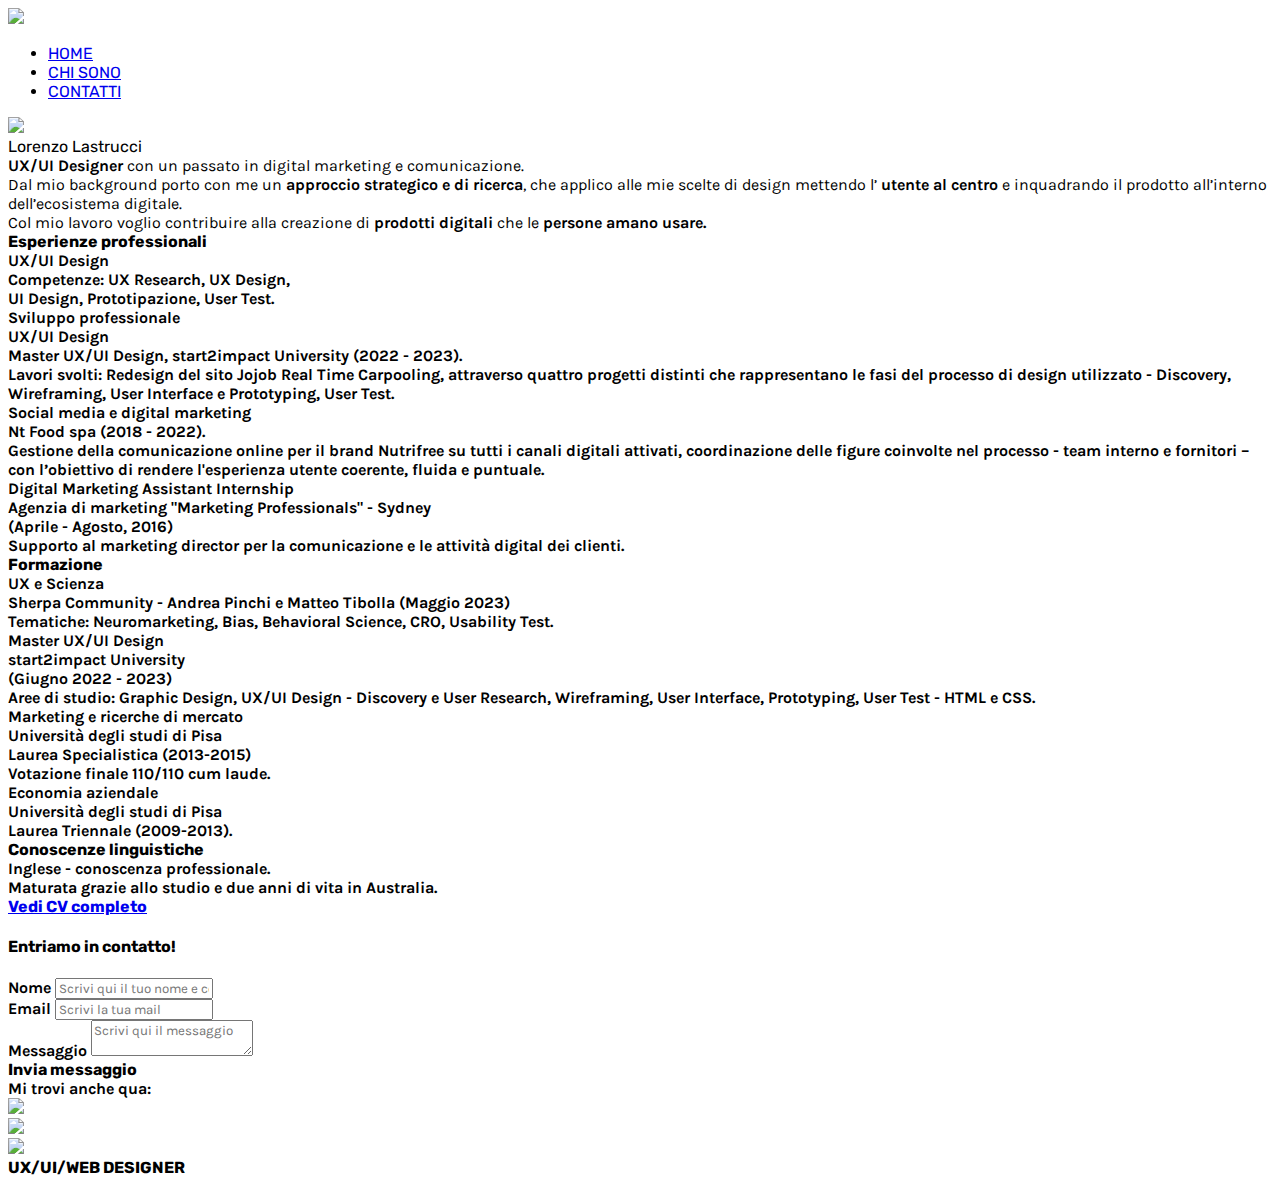
==== about.html @ 13d3ea40 "Add files via upload" ====
<!DOCTYPE html>
<html lang='en'>
  <head>
    <meta charset='UTF-8'/>
    <meta name='viewport'
     content='width=device-width, initial-scale=1.0, maximum-scale=1.0' />
    <title>Lorenzo Lastrucci</title>
    <link rel='stylesheet' href='style.css'/>
    <link rel="preconnect" href="https://fonts.googleapis.com">
    <link rel="preconnect" href="https://fonts.gstatic.com" crossorigin>
    <link href="https://fonts.googleapis.com/css2?family=Karla:wght@300;400;500;700&family=Rubik:wght@300;400;500;600;700&display=swap" rel="stylesheet">
    <style>
      .rubik {
        font-family: 'Rubik', sans-serif;
      } 
      .karla {
        font-family: 'Karla', sans-serif;
      }

    </style>
  </head>
  <body>
    <div class="page">
      <div class='header'>
        <div class='navbar'>
          <div class='logo'> <a href='homepage.html'><img src='Images/LL Logo.svg'/></a> </div>
          <ul class="navmenu">
           <li class="nav-item rubik"> <a class="home" href='index.html'>HOME</a></li>
           <li class="nav-item rubik"> <a class="chi-sono menu-active" href='about.html'>CHI SONO</a></li>
           <li class="nav-item rubik"> <a href='#form'>CONTATTI</a></li>
          </ul>
          <div class="hamburger">
            <div class="bar"></div>
            <div class="bar"></div>
            <div class="bar"></div>
           </div>
        </div>
      </div>

      <div class="bio-conteiner">
        <div class="foto"> <img class="cover-image" src="Images/foto-CV.png"> </div>
        <div class="bio">
            <div class="nome rubik">Lorenzo Lastrucci</div>
            <div class="descrizione karla"> <strong class="strong-bio">UX/UI Designer</strong> con un passato in digital marketing e comunicazione. <br>
            Dal mio background porto con me un <strong class="strong-bio">approccio strategico e di ricerca</strong>, che applico alle mie scelte di design mettendo l’<strong class="strong-bio"> utente al centro</strong> e inquadrando il prodotto all’interno dell’ecosistema digitale. <br>
            Col mio lavoro voglio contribuire alla creazione di <strong class="strong-bio"> prodotti digitali </strong> che le <strong class="strong-bio"> persone amano usare.</div>
        </div>
      </div>

      <div class="curriculum">
        <div class="esperienze-prof">
            <div class="titolo rubik"> Esperienze professionali </div>
            <div class="elenco-CV karla">
                <div class="tipologia">UX/UI Design</div>
                <div class="dettagli">Competenze: UX Research, UX Design, <br> UI Design, Prototipazione, User Test.</div>
                <div class="tipologia">Sviluppo professionale <br> UX/UI Design</div>
                <div class="dettagli">Master UX/UI Design, start2impact University (2022 - 2023).</div>
                <div class="dettagli">Lavori svolti: Redesign del sito Jojob Real Time Carpooling, attraverso quattro progetti distinti che rappresentano le fasi del processo di design utilizzato - Discovery, Wireframing, User Interface e Prototyping, User Test.</div>
                <div class="tipologia">Social media e digital marketing</div>
                <div class="dettagli">Nt Food spa (2018 - 2022).</div>
                <div class="dettagli">Gestione della comunicazione online per il brand Nutrifree su tutti i canali digitali attivati, coordinazione delle figure coinvolte nel processo - team interno e fornitori – con l’obiettivo di rendere l'esperienza utente coerente, fluida e puntuale.</div>
                <div class="tipologia">Digital Marketing Assistant Internship</div>
                <div class="dettagli">Agenzia di marketing "Marketing Professionals" - Sydney <br>(Aprile - Agosto, 2016)</div>
                <div class="dettagli">Supporto al marketing director per la comunicazione e le attività digital dei clienti.</div>
            </div>
        </div>

        <div class="colonna-2">
          <div class="formazione">
            <div class="titolo rubik"> Formazione </div>
            <div class="elenco-CV karla">
                <div class="tipologia">UX e Scienza</div>
                <div class="dettagli">Sherpa Community - Andrea Pinchi e Matteo Tibolla (Maggio 2023)</div>
                <div class="dettagli">Tematiche: Neuromarketing, Bias, Behavioral Science, CRO, Usability Test.</div>
                <div class="tipologia">Master UX/UI Design</div>
                <div class="dettagli">start2impact University <br>(Giugno 2022 - 2023)</div>
                <div class="dettagli">Aree di studio: Graphic Design, UX/UI Design - Discovery e User Research, Wireframing, User Interface, Prototyping, User Test - HTML e CSS.</div>
                <div class="tipologia">Marketing e ricerche di mercato</div>
                <div class="dettagli">Università degli studi di Pisa <br> Laurea Specialistica (2013-2015) <br> Votazione finale 110/110 cum laude.</div>
                <div class="tipologia">Economia aziendale</div>
                <div class="dettagli">Università degli studi di Pisa <br> Laurea Triennale (2009-2013).</div>
            </div>
          </div>
          <div class="conoscenze-ling">
            <div class="titolo rubik"> Conoscenze linguistiche </div>
            <div class="elenco-CV karla">
                <div class="dettagli">Inglese - conoscenza professionale.<br> Maturata grazie allo studio e due anni di vita in Australia.</div>
            </div>
          </div>
        </div>
      </div>

      <div> <a class="CV-button rubik" href="Files/CV Lorenzo Lastrucci.pdf">Vedi CV completo</a> </div>

      <div class="subheadings">
        <div class="subhead-3">
            <h4 class="rubik"> Entriamo in contatto! </h4>
        </div>
      </div>

      <div class="form" id="form">
        <div class='form-row'>
          <label for='full-name' class="karla">Nome</label>
          <input id='full-name' name='full-name' type='text' class="karla" placeholder="Scrivi qui il tuo nome e cognome"/>
        </div>

        <div class='form-row'>
          <label for='email' class="karla">Email</label>
          <input id='email'
                 name='email'
                 type='email'
                 class="karla"
                 placeholder='Scrivi la tua mail'/>
        </div>
      </div>
        <div class='form-row messaggio karla'>
          <label for='messaggio'>Messaggio</label>
          <textarea id='messaggio' name='messaggio' placeholder="Scrivi qui il messaggio" class="karla"></textarea>
        </div>
        
      <div class="form-button rubik">Invia messaggio</div>

      <div class="alternativa-social karla"> Mi trovi anche qua: </div>

      <div class="social-icons">
        <div class="icon-be"> <a href="https://www.behance.net/LorenzoLastrucci"> <img src="Images/Behance icon.png"> </a> </div>
        <div class="icon-in"> <a href="https://www.linkedin.com/in/lorenzo-lastrucci-b95910b7/"> <img src="Images/Linkedin icon.png"> </a> </div>
      </div>

      <div class='footer'>
        <div class='footer-elements'>
          <div class='logo-footer'> <img src='Images/LL Logo.svg'/> </div>
          <div class="designer rubik">UX/UI/WEB DESIGNER</div> 
         </div>
      </div> 












    </div>
    <script src="script.js"></script>
  </body>
</html>
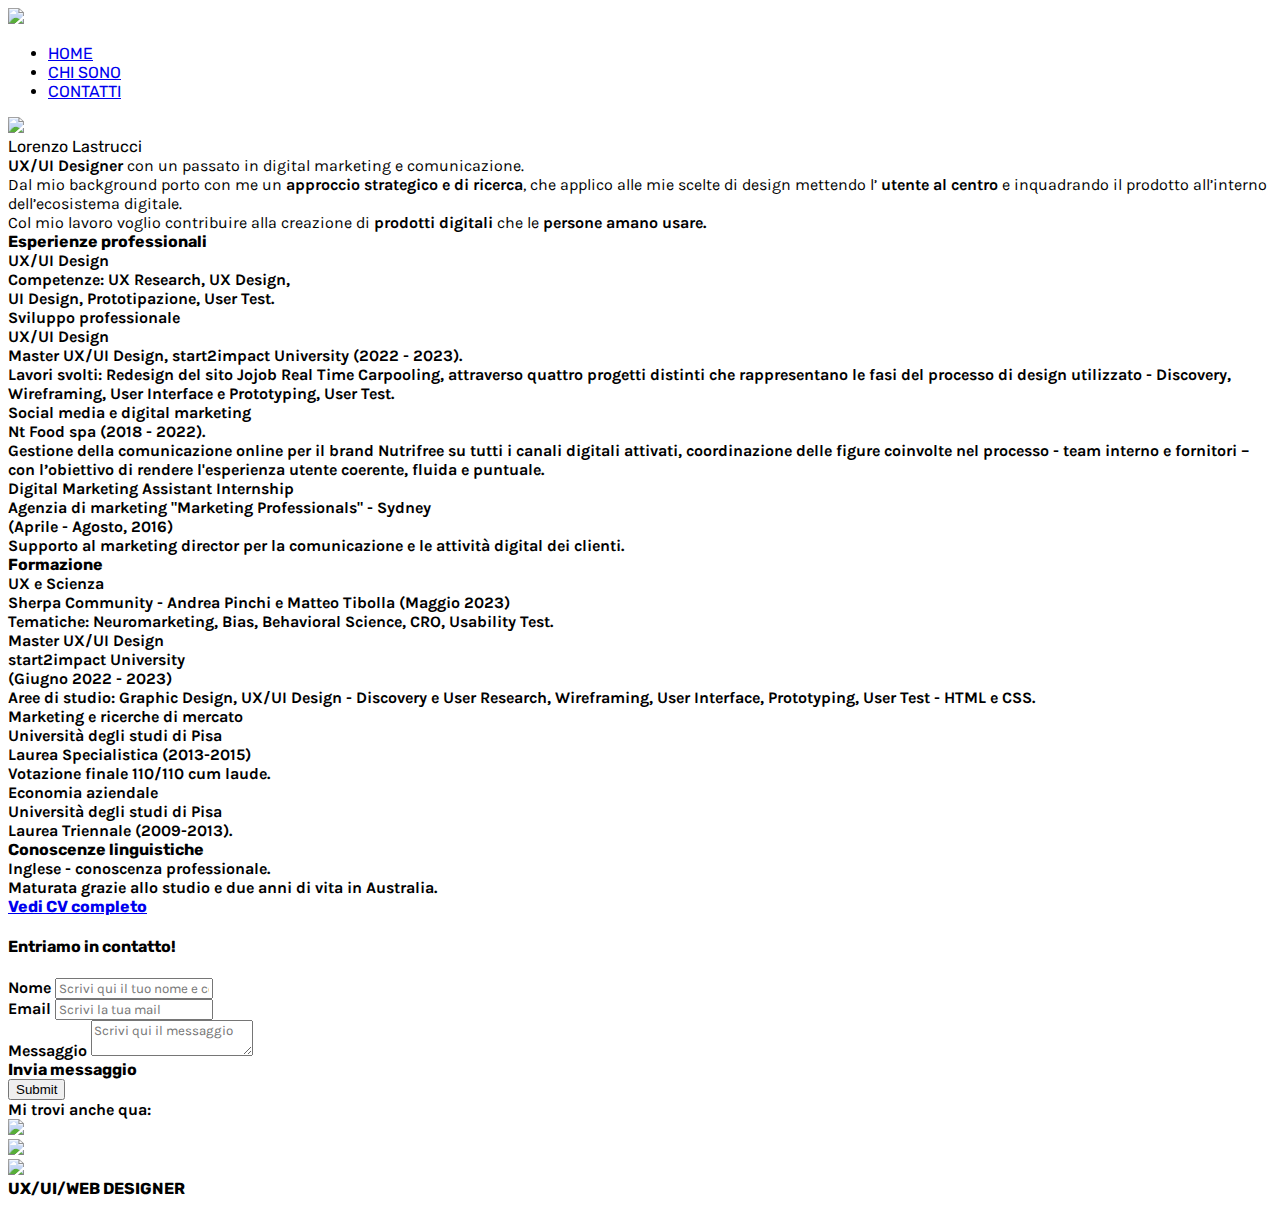
==== commit 0969f8bb: "Add files via upload" ====
--- a/about.html
+++ b/about.html
@@ -23,7 +23,7 @@
     <div class="page">
       <div class='header'>
         <div class='navbar'>
-          <div class='logo'> <a href='homepage.html'><img src='Images/LL Logo.svg'/></a> </div>
+          <div class='logo'> <a href='index.html'><img src='Images/LL Logo.svg'/></a> </div>
           <ul class="navmenu">
            <li class="nav-item rubik"> <a class="home" href='index.html'>HOME</a></li>
            <li class="nav-item rubik"> <a class="chi-sono menu-active" href='about.html'>CHI SONO</a></li>
@@ -98,6 +98,7 @@
         </div>
       </div>
 
+      <form action="/action_page.php" method="get" target="_blank">
       <div class="form" id="form">
         <div class='form-row'>
           <label for='full-name' class="karla">Nome</label>
@@ -112,13 +113,17 @@
                  class="karla"
                  placeholder='Scrivi la tua mail'/>
         </div>
-      </div>
+      
         <div class='form-row messaggio karla'>
           <label for='messaggio'>Messaggio</label>
           <textarea id='messaggio' name='messaggio' placeholder="Scrivi qui il messaggio" class="karla"></textarea>
         </div>
         
-      <div class="form-button rubik">Invia messaggio</div>
+       <div class="form-button rubik">Invia messaggio</div>
+       <input type="submit" value="Submit">
+
+      </div>
+     </form>
 
       <div class="alternativa-social karla"> Mi trovi anche qua: </div>
 
